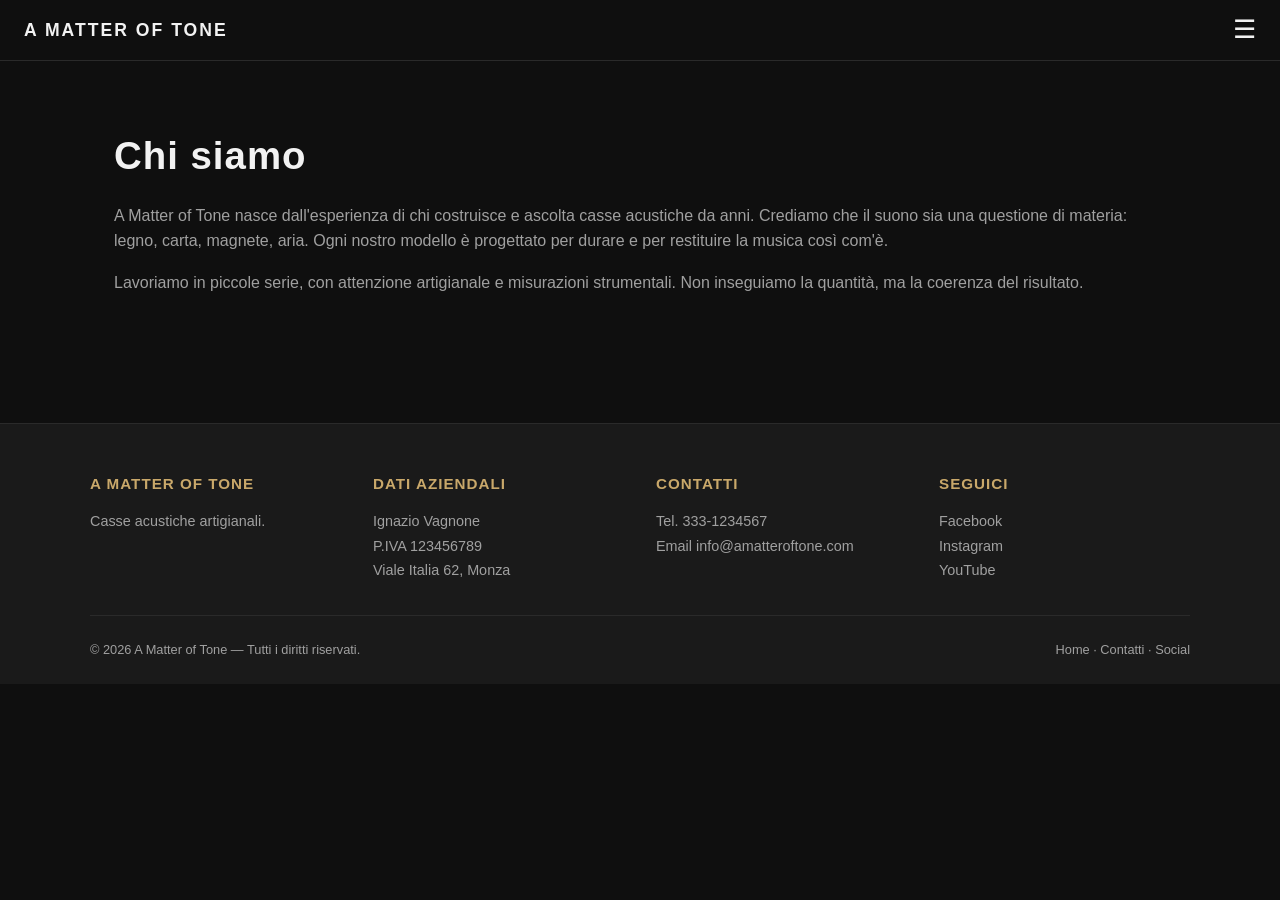
==== chi-siamo.html @ 9448038f "Aggiunto footer condiviso" ====
<!DOCTYPE html>
<html lang="it">
<head>
  <meta charset="UTF-8">
  <meta name="viewport" content="width=device-width, initial-scale=1.0">
  <title>Chi siamo — A Matter of Tone</title>
  <link rel="stylesheet" href="css/style.css">
</head>
<body>

  <header class="topbar">
    <div class="logo">A Matter of Tone</div>
    <button class="menu-toggle" aria-label="Apri menu" aria-expanded="false">☰</button>
  </header>

  <nav class="sidebar" id="sidebar">
    <button class="close-btn" aria-label="Chiudi menu">✕</button>
    <ul>
      <li><a href="index.html">Home</a></li>
      <li><a href="prodotti.html">I prodotti</a></li>
      <li><a href="chi-siamo.html">Chi siamo</a></li>
      <li><a href="dove-siamo.html">Dove siamo</a></li>
      <li><a href="contatti.html">Contatti</a></li>
      <li><a href="social.html">Social</a></li>
    </ul>
  </nav>

  <main>
    <h1>Chi siamo</h1>
    <p>
      A Matter of Tone nasce dall'esperienza di chi costruisce e ascolta casse acustiche da anni.
      Crediamo che il suono sia una questione di materia: legno, carta, magnete, aria.
      Ogni nostro modello è progettato per durare e per restituire la musica così com'è.
    </p>
    <p style="margin-top: 1rem;">
      Lavoriamo in piccole serie, con attenzione artigianale e misurazioni strumentali.
      Non inseguiamo la quantità, ma la coerenza del risultato.
    </p>
  </main>

  <div id="footer-placeholder"></div>

  <script src="js/main.js"></script>
  <script src="js/footer.js"></script>
</body>
</html>
---- css/style.css ----
/* Reset di base */
* {
  margin: 0;
  padding: 0;
  box-sizing: border-box;
}

:root {
  --bg: #0f0f0f;
  --bg-soft: #1a1a1a;
  --text: #f2f2f2;
  --text-muted: #a0a0a0;
  --accent: #c9a86a;
  --border: #2a2a2a;
  --font: 'Helvetica Neue', Arial, sans-serif;
}

body {
  font-family: var(--font);
  background: var(--bg);
  color: var(--text);
  line-height: 1.6;
}

a {
  color: inherit;
  text-decoration: none;
}

img {
  max-width: 100%;
  display: block;
}

/* Topbar */
.topbar {
  display: flex;
  justify-content: space-between;
  align-items: center;
  padding: 1rem 1.5rem;
  background: var(--bg);
  border-bottom: 1px solid var(--border);
  position: sticky;
  top: 0;
  z-index: 100;
}

.logo {
  font-size: 1.1rem;
  letter-spacing: 2px;
  text-transform: uppercase;
  font-weight: 600;
}

.menu-toggle {
  background: none;
  border: none;
  color: var(--text);
  font-size: 1.6rem;
  cursor: pointer;
  line-height: 1;
}

/* Sidebar */
.sidebar {
  position: fixed;
  top: 0;
  right: -320px;
  width: 300px;
  height: 100vh;
  background: var(--bg-soft);
  border-left: 1px solid var(--border);
  padding: 2rem;
  transition: right 0.3s ease;
  z-index: 200;
  display: flex;
  flex-direction: column;
}

.sidebar.open {
  right: 0;
}

.close-btn {
  background: none;
  border: none;
  color: var(--text);
  font-size: 1.4rem;
  cursor: pointer;
  align-self: flex-end;
  margin-bottom: 2rem;
}

.sidebar ul {
  list-style: none;
}

.sidebar li {
  margin: 1.2rem 0;
}

.sidebar a {
  font-size: 1.1rem;
  letter-spacing: 1px;
  color: var(--text-muted);
  transition: color 0.2s;
}

.sidebar a:hover {
  color: var(--accent);
}

/* Contenuto principale */
main {
  padding: 4rem 1.5rem;
  max-width: 1100px;
  margin: 0 auto;
}

h1 {
  font-size: 2.4rem;
  letter-spacing: 1px;
  margin-bottom: 1rem;
}

p {
  color: var(--text-muted);
}

/* Hero */
.hero {
  text-align: center;
  padding: 4rem 1rem;
  border-bottom: 1px solid var(--border);
}

.hero h1 {
  font-size: 2.8rem;
  line-height: 1.2;
  margin-bottom: 1rem;
}

.lead {
  font-size: 1.2rem;
  color: var(--text-muted);
  margin-bottom: 2rem;
}

/* Bottoni */
.btn {
  display: inline-block;
  padding: 0.8rem 1.8rem;
  background: var(--accent);
  color: #111;
  font-weight: 600;
  letter-spacing: 1px;
  text-transform: uppercase;
  font-size: 0.85rem;
  border-radius: 2px;
  transition: opacity 0.2s;
}

.btn:hover {
  opacity: 0.85;
}

.btn-outline {
  background: transparent;
  color: var(--accent);
  border: 1px solid var(--accent);
  margin-top: 2rem;
}

/* Sezioni */
section {
  padding: 3rem 1rem;
}

h2 {
  font-size: 1.8rem;
  margin-bottom: 1rem;
  letter-spacing: 1px;
}

/* Intro */
.intro {
  max-width: 700px;
  margin: 0 auto;
  text-align: center;
  border-bottom: 1px solid var(--border);
}

/* Griglia prodotti */
.grid {
  display: grid;
  grid-template-columns: repeat(auto-fit, minmax(240px, 1fr));
  gap: 1.5rem;
  margin-bottom: 1rem;
}

.card {
  background: var(--bg-soft);
  border: 1px solid var(--border);
  padding: 1rem;
  border-radius: 4px;
}

.card-img {
  background: #222;
  color: var(--text-muted);
  height: 180px;
  display: flex;
  align-items: center;
  justify-content: center;
  margin-bottom: 1rem;
  font-size: 0.9rem;
  letter-spacing: 2px;
  text-transform: uppercase;
}

.card h3 {
  margin-bottom: 0.4rem;
  font-size: 1.1rem;
}

.card p {
  font-size: 0.9rem;
}

/* CTA */
.cta {
  text-align: center;
  background: var(--bg-soft);
  border: 1px solid var(--border);
  border-radius: 4px;
  margin-top: 2rem;
}

.cta h2 {
  margin-bottom: 0.5rem;
}

.cta p {
  margin-bottom: 1.5rem;
}

/* Form contatti */
.contact-form {
  max-width: 500px;
  margin-top: 2rem;
  display: flex;
  flex-direction: column;
  gap: 1rem;
}

.contact-form label {
  display: flex;
  flex-direction: column;
  gap: 0.4rem;
  font-size: 0.9rem;
  color: var(--text-muted);
}

.contact-form input,
.contact-form textarea {
  background: var(--bg-soft);
  border: 1px solid var(--border);
  color: var(--text);
  padding: 0.6rem;
  font-family: inherit;
  font-size: 1rem;
  border-radius: 2px;
}

.contact-form input:focus,
.contact-form textarea:focus {
  outline: 1px solid var(--accent);
}

/* Lista social */
.social-list {
  list-style: none;
  margin-top: 2rem;
}

.social-list li {
  margin: 0.8rem 0;
}

.social-list a {
  color: var(--accent);
  font-size: 1.1rem;
}

.social-list a:hover {
  text-decoration: underline;
}

/* Responsive */
@media (max-width: 768px) {
  .topbar {
    padding: 0.8rem 1rem;
  }

  .logo {
    font-size: 1rem;
    letter-spacing: 1px;
  }

  main {
    padding: 2.5rem 1rem;
  }

  h1 {
    font-size: 1.8rem;
  }

  h2 {
    font-size: 1.4rem;
  }

  .hero {
    padding: 3rem 0.5rem;
  }

  .hero h1 {
    font-size: 1.9rem;
  }

  .lead {
    font-size: 1rem;
  }

  .sidebar {
    width: 85vw;
    right: -85vw;
    padding: 1.5rem;
  }

  .sidebar.open {
    right: 0;
  }

  .grid {
    grid-template-columns: 1fr;
    gap: 1rem;
  }

  .card-img {
    height: 160px;
  }

  .btn {
    padding: 0.7rem 1.4rem;
    font-size: 0.8rem;
  }

  .contact-form {
    max-width: 100%;
  }

  section {
    padding: 2rem 0.5rem;
  }
}

@media (max-width: 400px) {
  .hero h1 {
    font-size: 1.6rem;
  }

  .logo {
    font-size: 0.9rem;
  }
}
/* Footer */
.site-footer {
  background: var(--bg-soft);
  border-top: 1px solid var(--border);
  margin-top: 4rem;
  padding: 3rem 1.5rem 1.5rem;
}

.footer-inner {
  max-width: 1100px;
  margin: 0 auto;
  display: grid;
  grid-template-columns: repeat(auto-fit, minmax(200px, 1fr));
  gap: 2rem;
}

.footer-col h4 {
  font-size: 0.95rem;
  letter-spacing: 1px;
  text-transform: uppercase;
  color: var(--accent);
  margin-bottom: 0.8rem;
}

.footer-col p {
  font-size: 0.9rem;
  color: var(--text-muted);
  line-height: 1.7;
}

.footer-col a {
  color: var(--text-muted);
  transition: color 0.2s;
}

.footer-col a:hover {
  color: var(--accent);
}

.footer-bottom {
  max-width: 1100px;
  margin: 2rem auto 0;
  padding-top: 1.5rem;
  border-top: 1px solid var(--border);
  display: flex;
  justify-content: space-between;
  flex-wrap: wrap;
  gap: 0.5rem;
  font-size: 0.8rem;
  color: var(--text-muted);
}

.footer-bottom a {
  color: var(--text-muted);
}

.footer-bottom a:hover {
  color: var(--accent);
}

@media (max-width: 768px) {
  .site-footer {
    padding: 2rem 1rem 1rem;
  }

  .footer-inner {
    grid-template-columns: 1fr 1fr;
    gap: 1.5rem;
  }

  .footer-bottom {
    flex-direction: column;
    text-align: center;
  }
}

@media (max-width: 480px) {
  .footer-inner {
    grid-template-columns: 1fr;
  }
}
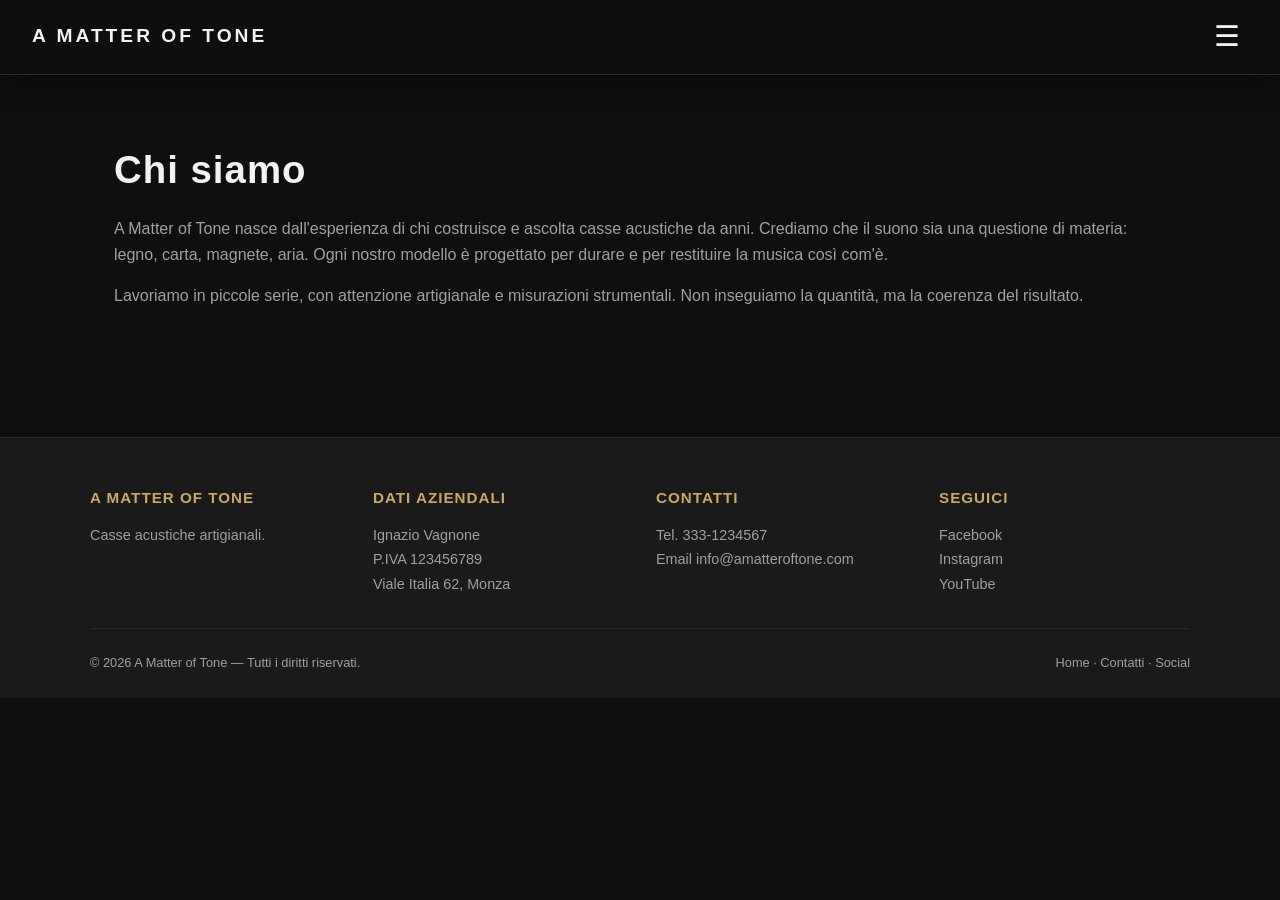
==== commit 0247d48d: "Aggiornamento versione CSS a v6" ====
--- a/chi-siamo.html
+++ b/chi-siamo.html
@@ -4,7 +4,7 @@
   <meta charset="UTF-8">
   <meta name="viewport" content="width=device-width, initial-scale=1.0">
   <title>Chi siamo — A Matter of Tone</title>
-  <link rel="stylesheet" href="css/style.css">
+  <link rel="stylesheet" href="css/style.css?v=6">
 </head>
 <body>
 
@@ -18,6 +18,7 @@
     <ul>
       <li><a href="index.html">Home</a></li>
       <li><a href="prodotti.html">I prodotti</a></li>
+      <li><a href="eventi.html">Eventi</a></li>
       <li><a href="chi-siamo.html">Chi siamo</a></li>
       <li><a href="dove-siamo.html">Dove siamo</a></li>
       <li><a href="contatti.html">Contatti</a></li>
--- a/css/style.css
+++ b/css/style.css
@@ -37,28 +37,47 @@
   display: flex;
   justify-content: space-between;
   align-items: center;
-  padding: 1rem 1.5rem;
-  background: var(--bg);
+  padding: 1.2rem 2rem;
+  background: rgba(15, 15, 15, 0.85); /* Sfondo semi-trasparente */
+  backdrop-filter: blur(10px); /* Effetto vetro sfocato */
+  -webkit-backdrop-filter: blur(10px); /* Supporto per Safari */
   border-bottom: 1px solid var(--border);
+  box-shadow: 0 4px 30px rgba(0, 0, 0, 0.5); /* Ombra morbida per staccare la barra */
   position: sticky;
   top: 0;
   z-index: 100;
+  transition: all 0.3s ease;
 }
 
 .logo {
-  font-size: 1.1rem;
-  letter-spacing: 2px;
+  font-size: 1.2rem;
+  letter-spacing: 3px;
   text-transform: uppercase;
   font-weight: 600;
-}
-
+  color: var(--text);
+  transition: color 0.3s ease;
+}
+
+/* Effetto al passaggio del mouse sul logo */
+.logo:hover {
+  color: var(--accent);
+}
+
+/* Pulsante hamburger migliorato */
 .menu-toggle {
   background: none;
   border: none;
   color: var(--text);
-  font-size: 1.6rem;
+  font-size: 1.8rem;
   cursor: pointer;
   line-height: 1;
+  padding: 0.2rem 0.5rem;
+  transition: transform 0.2s ease, color 0.2s ease;
+}
+
+.menu-toggle:hover {
+  color: var(--accent);
+  transform: scale(1.1); /* Leggero ingrandimento al passaggio del mouse */
 }
 
 /* Sidebar */
@@ -127,23 +146,53 @@
   color: var(--text-muted);
 }
 
-/* Hero */
+/* HERO */
 .hero {
-  text-align: center;
-  padding: 4rem 1rem;
+  position: relative;
+  min-height: 85vh;
+  display: flex;
+  align-items: center;
+  background-image: url('../immagini/hero.jpg');
+  background-size: cover;
+  background-position: center right;
   border-bottom: 1px solid var(--border);
-}
-
-.hero h1 {
-  font-size: 2.8rem;
-  line-height: 1.2;
-  margin-bottom: 1rem;
-}
-
-.lead {
-  font-size: 1.2rem;
-  color: var(--text-muted);
-  margin-bottom: 2rem;
+  overflow: hidden;
+  margin: -4rem -1.5rem 0 -1.5rem;
+}
+
+.hero-overlay {
+  position: absolute;
+  inset: 0;
+  background: linear-gradient(to right, rgba(15, 15, 15, 0.95) 0%, rgba(15, 15, 15, 0.7) 40%, rgba(15, 15, 15, 0) 70%);
+  z-index: 1;
+}
+
+.hero-content {
+  position: relative;
+  z-index: 2;
+  padding: 4rem 1.5rem;
+  max-width: 1100px;
+  margin: 0 auto;
+  width: 100%;
+  text-align: left;
+}
+
+.hero-content h1 {
+  font-size: 4rem;
+  line-height: 1.1;
+  margin-bottom: 1.5rem;
+  max-width: 650px;
+  text-transform: uppercase;
+  letter-spacing: 1px;
+}
+
+.hero-content .lead {
+  font-size: 1.3rem;
+  color: #e0e0e0;
+  margin-bottom: 2.5rem;
+  max-width: 500px;
+  text-transform: uppercase;
+  letter-spacing: 1px;
 }
 
 /* Bottoni */
@@ -296,83 +345,6 @@
   text-decoration: underline;
 }
 
-/* Responsive */
-@media (max-width: 768px) {
-  .topbar {
-    padding: 0.8rem 1rem;
-  }
-
-  .logo {
-    font-size: 1rem;
-    letter-spacing: 1px;
-  }
-
-  main {
-    padding: 2.5rem 1rem;
-  }
-
-  h1 {
-    font-size: 1.8rem;
-  }
-
-  h2 {
-    font-size: 1.4rem;
-  }
-
-  .hero {
-    padding: 3rem 0.5rem;
-  }
-
-  .hero h1 {
-    font-size: 1.9rem;
-  }
-
-  .lead {
-    font-size: 1rem;
-  }
-
-  .sidebar {
-    width: 85vw;
-    right: -85vw;
-    padding: 1.5rem;
-  }
-
-  .sidebar.open {
-    right: 0;
-  }
-
-  .grid {
-    grid-template-columns: 1fr;
-    gap: 1rem;
-  }
-
-  .card-img {
-    height: 160px;
-  }
-
-  .btn {
-    padding: 0.7rem 1.4rem;
-    font-size: 0.8rem;
-  }
-
-  .contact-form {
-    max-width: 100%;
-  }
-
-  section {
-    padding: 2rem 0.5rem;
-  }
-}
-
-@media (max-width: 400px) {
-  .hero h1 {
-    font-size: 1.6rem;
-  }
-
-  .logo {
-    font-size: 0.9rem;
-  }
-}
 /* Footer */
 .site-footer {
   background: var(--bg-soft);
@@ -433,7 +405,83 @@
   color: var(--accent);
 }
 
+/* Responsive */
 @media (max-width: 768px) {
+  .topbar {
+    padding: 0.8rem 1rem;
+  }
+
+  .logo {
+    font-size: 1rem;
+    letter-spacing: 1px;
+  }
+
+  main {
+    padding: 2.5rem 1rem;
+  }
+  /* Hero mobile */
+  .hero {
+    min-height: 80vh;
+    background-position: 70% center; /* Inquadra meglio le casse */
+    margin: -2.5rem -1rem 0 -1rem;
+  }
+
+  .hero-overlay {
+    /* Overlay molto più leggero: solo un gradiente dal basso per far leggere il testo */
+    background: linear-gradient(to bottom, rgba(15, 15, 15, 0.2) 0%, rgba(15, 15, 15, 0.6) 50%, rgba(15, 15, 15, 0.95) 100%);
+  }
+
+  .hero-content {
+    padding: 2rem 1rem;
+    text-align: center;
+    display: flex;
+    flex-direction: column;
+    justify-content: flex-end; /* Spinge il testo verso il basso */
+    height: 100%;
+  }
+
+  .hero-content h1 {
+    font-size: 2rem;
+    margin: 0 auto 1rem;
+  }
+
+  .hero-content .lead {
+    font-size: 0.95rem;
+    margin: 0 auto 2rem;
+  }
+
+  .sidebar {
+    width: 85vw;
+    right: -85vw;
+    padding: 1.5rem;
+  }
+
+  .sidebar.open {
+    right: 0;
+  }
+
+  .grid {
+    grid-template-columns: 1fr;
+    gap: 1rem;
+  }
+
+  .card-img {
+    height: 160px;
+  }
+
+  .btn {
+    padding: 0.7rem 1.4rem;
+    font-size: 0.8rem;
+  }
+
+  .contact-form {
+    max-width: 100%;
+  }
+
+  section {
+    padding: 2rem 0.5rem;
+  }
+
   .site-footer {
     padding: 2rem 1rem 1rem;
   }
@@ -453,4 +501,144 @@
   .footer-inner {
     grid-template-columns: 1fr;
   }
+
+  .hero-content h1 {
+    font-size: 1.6rem;
+  }
+
+  .logo {
+    font-size: 0.9rem;
+  }
+}
+/* Immagine prodotto */
+.product-img {
+  width: 100%;
+  height: auto;
+  border-radius: 4px;
+  border: 1px solid var(--border);
+  object-fit: cover;
+}
+.card-link {
+  text-decoration: none;
+  color: inherit;
+  display: block;
+}
+
+.card-img-real {
+  width: 100%;
+  height: 200px; 
+  object-fit: cover; 
+  object-position: center;
+  border-radius: 4px;
+  margin-bottom: 1rem;
+  display: block;
+}
+/* Pagina Eventi */
+.event-list {
+  margin-top: 2rem;
+  display: flex;
+  flex-direction: column;
+  gap: 1.5rem;
+}
+
+.event-card {
+  display: flex;
+  background: var(--bg-soft);
+  border: 1px solid var(--border);
+  border-radius: 4px;
+  overflow: hidden;
+}
+
+.event-date {
+  background: var(--border);
+  color: var(--text);
+  padding: 1.5rem;
+  display: flex;
+  flex-direction: column;
+  align-items: center;
+  justify-content: center;
+  min-width: 100px;
+  border-right: 1px solid #333;
+}
+
+.event-date .day {
+  font-size: 2.5rem;
+  font-weight: bold;
+  line-height: 1;
+  color: var(--accent);
+}
+
+.event-date .month {
+  font-size: 1rem;
+  text-transform: uppercase;
+  letter-spacing: 1px;
+  margin-top: 0.2rem;
+}
+
+.event-details {
+  padding: 1.5rem;
+  flex: 1;
+}
+
+.event-details h3 {
+  margin-bottom: 0.5rem;
+  font-size: 1.3rem;
+}
+
+.event-location {
+  font-size: 0.9rem;
+  color: var(--accent);
+  margin-bottom: 1rem;
+  text-transform: uppercase;
+  letter-spacing: 1px;
+}
+
+.event-details p {
+  margin-bottom: 1.5rem;
+}
+
+.btn-small {
+  padding: 0.5rem 1rem;
+  font-size: 0.75rem;
+}
+
+@media (max-width: 600px) {
+  .event-card {
+    flex-direction: column;
+  }
+  .event-date {
+    flex-direction: row;
+    padding: 1rem;
+    border-right: none;
+    border-bottom: 1px solid #333;
+    gap: 0.5rem;
+  }
+  .event-date .day {
+    font-size: 1.5rem;
+  }
+  .event-date .month {
+    margin-top: 0;
+    align-self: center;
+  }
+}
+/* Mappa */
+.map-container {
+  margin-top: 2rem;
+  border: 1px solid var(--border);
+  border-radius: 4px;
+  overflow: hidden;
+  /* Mantiene le proporzioni su mobile */
+  position: relative;
+}
+
+.map-container iframe {
+  display: block;
+  width: 100%;
+  /* Su mobile l'altezza si riduce per non occupare tutto lo schermo */
+}
+
+@media (max-width: 768px) {
+  .map-container iframe {
+    height: 300px;
+  }
 }
